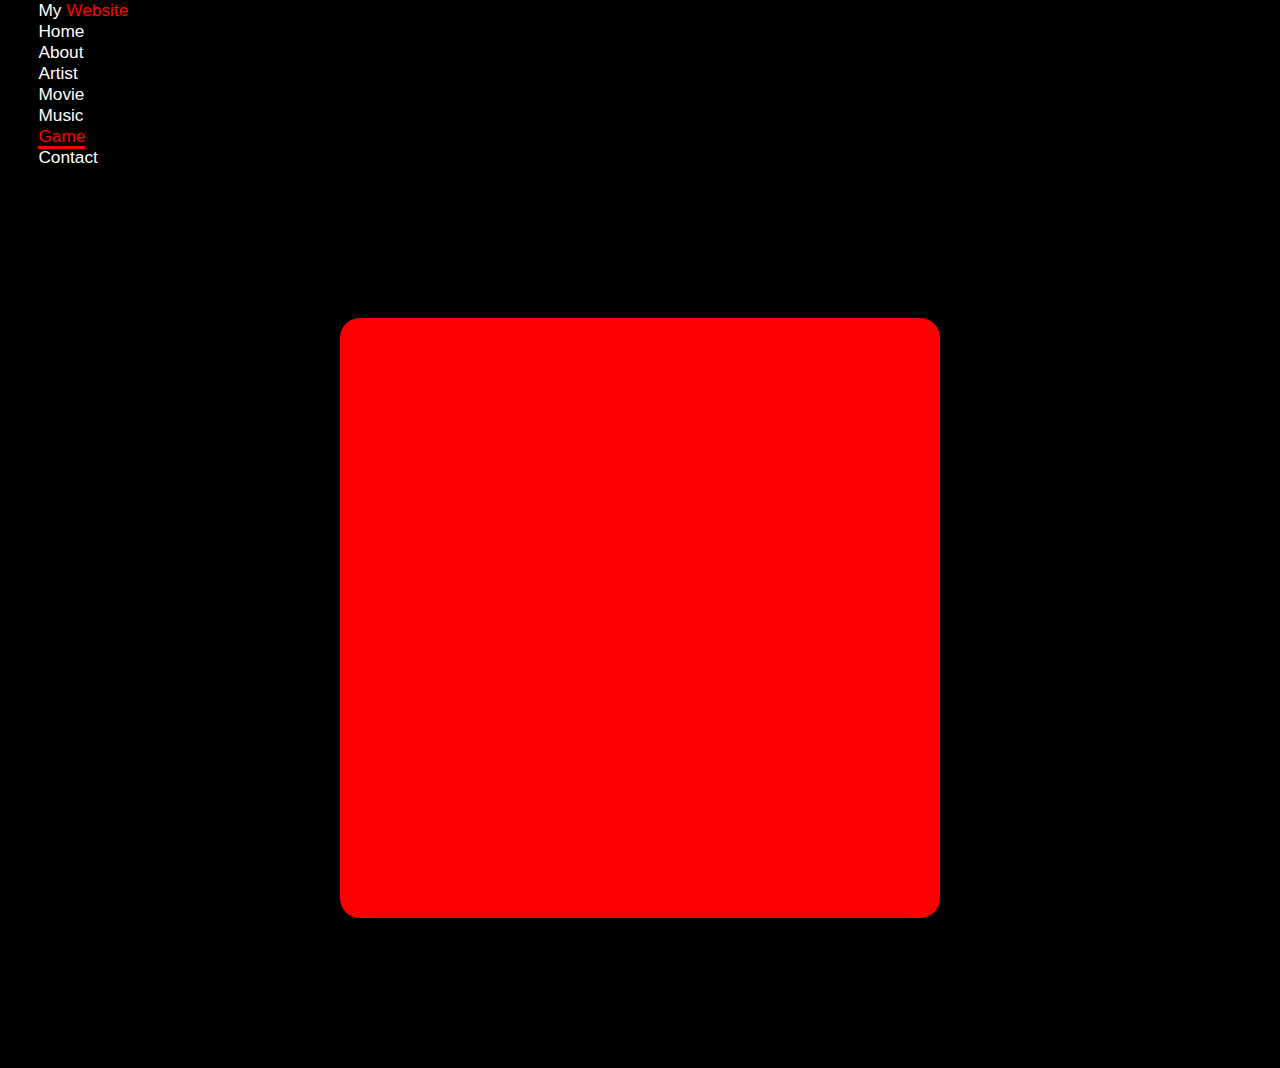
==== game.html @ 3a8b6c61 "Add files via upload" ====
<!doctype html>
<html lang="en">
  <head>
    <meta charset="utf-8">
    <meta name="viewport" content="width=device-width, initial-scale=1">
    <title>Game</title>
    <link href="https://cdn.jsdelivr.net/npm/bootstrap@5.3.2/dist/css/bootstrap.min.css" rel="stylesheet" integrity="sha384-T3c6CoIi6uLrA9TneNEoa7RxnatzjcDSCmG1MXxSR1GAsXEV/Dwwykc2MPK8M2HN" crossorigin="anonymous">
    <script src="https://cdn.jsdelivr.net/npm/bootstrap@5.3.3/dist/js/bootstrap.bundle.min.js" integrity="sha384-YvpcrYf0tY3lHB60NNkmXc5s9fDVZLESaAA55NDzOxhy9GkcIdslK1eN7N6jIeHz" crossorigin="anonymous"></script>
    <link rel="stylesheet" href="sytle4.css">
    <style>
        .navbar-nav .nav-link.active {
        color: #ff0000;
        }
    </style>
  </head>
  <body>
    
    <nav class="navbar navbar-expand-lg bg-black text-white" style="background-color: black;">
        <div class="container-fluid">
          <a class="navbar-brand" href="#home">My <span>Website</span></a>
          <button class="navbar-toggler" type="button" data-bs-toggle="collapse" data-bs-target="#navbarNav" aria-controls="navbarNav" aria-expanded="false" aria-label="Toggle navigation">
            <span class="navbar-toggler-icon"></span>
          </button>
          <div class="collapse navbar-collapse" id="navbarNav">
            <ul class="navbar-nav">
              <li class="nav-item">
                <a class="nav-link" aria-current="page" href="index.html">Home</a>
              </li>
              <li class="nav-item">
                <a class="nav-link" href=Readmore.html">About</a>
              </li>
              <li class="nav-item">
                <a class="nav-link" href="index.html#artis">Artist</a>
              </li>
              <li class="nav-item">
                <a class="nav-link" href="index.html#movie">Movie</a>
              </li>
              <li class="nav-item">
                <a class="nav-link" href="index.html#music">Music</a>
              </li>
              <li class="nav-item">
                <a class="nav-link active" href="game.html">Game</a>
              </li>
              <li class="nav-item">
                <a class="nav-link" href="index.html#contact">Contact</a>
              </li>
            </ul>
          </div>
        </div>
      </nav>

      <div class="container-fluid permainan">
        <div class="kotakBesar">
            <div class="reset">
                <img src="assets/reset-icon.png" alt="">
            </div>
            <ul class="kotaks">
                <li class="kotakKecil">
                    <div class="view tandaTanya">
                        <img src="assets/question.png" alt="">
                    </div>
                    <div class="view jawaban">
                        <img src="assets/chibi1.png" alt="">
                    </div>
                </li>
                <li class="kotakKecil">
                    <div class="view tandaTanya">
                        <img src="assets/question.png" alt="">
                    </div>
                    <div class="view jawaban">
                        <img src="assets/chibi2.png" alt="">
                    </div>
                </li>
                <li class="kotakKecil">
                    <div class="view tandaTanya">
                        <img src="assets/question.png" alt="">
                    </div>
                    <div class="view jawaban">
                        <img src="assets/chibi3.png" alt="">
                    </div>
                </li>
                <li class="kotakKecil">
                    <div class="view tandaTanya">
                        <img src="assets/question.png" alt="">
                    </div>
                    <div class="view jawaban">
                        <img src="assets/chibi4.png" alt="">
                    </div>
                </li>
                <li class="kotakKecil">
                    <div class="view tandaTanya">
                        <img src="assets/question.png" alt="">
                    </div>
                    <div class="view jawaban">
                        <img src="assets/chibi5.png" alt="">
                    </div>
                </li>
                <li class="kotakKecil">
                    <div class="view tandaTanya">
                        <img src="assets/question.png" alt="">
                    </div>
                    <div class="view jawaban">
                        <img src="assets/chibi6.png" alt="">
                    </div>
                </li>
                <li class="kotakKecil">
                    <div class="view tandaTanya">
                        <img src="assets/question.png" alt="">
                    </div>
                    <div class="view jawaban">
                        <img src="assets/chibi1.png" alt="">
                    </div>
                </li>
                <li class="kotakKecil">
                    <div class="view tandaTanya">
                        <img src="assets/question.png" alt="">
                    </div>
                    <div class="view jawaban">
                        <img src="assets/chibi2.png" alt="">
                    </div>
                </li>
                <li class="kotakKecil">
                    <div class="view tandaTanya">
                        <img src="assets/question.png" alt="">
                    </div>
                    <div class="view jawaban">
                        <img src="assets/chibi3.png" alt="">
                    </div>
                </li>
                <li class="kotakKecil">
                    <div class="view tandaTanya">
                        <img src="assets/question.png" alt="">
                    </div>
                    <div class="view jawaban">
                        <img src="assets/chibi4.png" alt="">
                    </div>
                </li>
                <li class="kotakKecil">
                    <div class="view tandaTanya">
                        <img src="assets/question.png" alt="">
                    </div>
                    <div class="view jawaban">
                        <img src="assets/chibi5.png" alt="">
                    </div>
                </li>
                <li class="kotakKecil">
                    <div class="view tandaTanya">
                        <img src="assets/question.png" alt="">
                    </div>
                    <div class="view jawaban">
                        <img src="assets/chibi6.png" alt="">
                    </div>
                </li>
                <li class="kotakKecil">
                    <div class="view tandaTanya">
                        <img src="assets/question.png" alt="">
                    </div>
                    <div class="view jawaban">
                        <img src="assets/chibi7.png" alt="">
                    </div>
                </li>
                <li class="kotakKecil">
                    <div class="view tandaTanya">
                        <img src="assets/question.png" alt="">
                    </div>
                    <div class="view jawaban">
                        <img src="assets/chibi8.png" alt="">
                    </div>
                </li>
                <li class="kotakKecil">
                    <div class="view tandaTanya">
                        <img src="assets/question.png" alt="">
                    </div>
                    <div class="view jawaban">
                        <img src="assets/chibi7.png" alt="">
                    </div>
                </li>
                <li class="kotakKecil">
                    <div class="view tandaTanya">
                        <img src="assets/question.png" alt="">
                    </div>
                    <div class="view jawaban">
                        <img src="assets/chibi8.png" alt="">
                    </div>
                </li>
            </ul>
        </div>
      </div>
    
    <script src="script.js"></script>
    <script src="https://cdn.jsdelivr.net/npm/bootstrap@5.3.2/dist/js/bootstrap.bundle.min.js" integrity="sha384-C6RzsynM9kWDrMNeT87bh95OGNyZPhcTNXj1NW7RuBCsyN/o0jlpcV8Qyq46cDfL" crossorigin="anonymous"></script>
  </body>
</html>
---- sytle4.css ----
@media screen and (max-width: 700px) {
    .kotaks{
      height: 350px;
      width: 350px;
    }
    .tandaTanya img{
      width: 17px;
    }
    .jawaban{
      max-width: 40px;
    }
}
@media screen and (max-width: 530px) {
    .kotaks{
        height: 400px;
        width: 400px;
    }
    .tandaTanya img{
        width: 65px;
    }
    .jawaban img{
        max-width: 30px;
    }
}
*{
    margin: 0;
    padding: 0;
    box-sizing: border-box;
    text-decoration: none;
    border: none;
    outline: none;
    scroll-behavior: smooth;
    font-family:'Segoe UI', Tahoma, Geneva, Verdana, sans-serif;
}
::-webkit-scrollbar{
    width: 15px;
}
::-webkit-scrollbar-thumb{
    background-color: var(--main-color);
}
::-webkit-scrollbar-track{
    background-color: var(--bg-color);
    width: 50px;
}
:root{
    --bg-color: #080808 ;
    --second-bg-color: #1b0000;
    --text-color:white;
    --main-color: red;
}
html{
    font-size: 60%;
    overflow-x: hidden;
}
body{
    background: var(--bg-color);
    color: var(--text-color);
}
.header{
    position: fixed;
    top: 0;
    left: 0;
    padding: 4rem 12% 4rem;
    background: rgba(0,0,0, 0.3);
    backdrop-filter: blur(10px);
    display: flex;
    justify-content: space-between;
    align-items: center;
    z-index: 100;
    width: 100%;
}
.logo{
    font-size: 3rem;
    color: var(--text-color);
    font-weight: 800;
    cursor: pointer;
    transition: 0.3s ease;
}
.logo:hover{
    transform: scale(1.1);
}
.logo span{
    text-shadow: 0 0 25px var(--main-color);
}
.navbar a{
    font-size: 1.8rem;
    color: var(--text-color);
    margin-left: 4rem;
    font-weight: 500;
    transition: 0.3s ease;
    border-bottom: 3px solid transparent;
}
.navbar a:hover,
.navbar a.active{
    color: var(--main-color);
    border-bottom: 3px solid var(--main-color);  
}
#menu-icon{
    font-size: 3.6rem;
    color: var(--main-color);
    display: none;
}
section{
    min-width: 100vh;
    padding: 10rem 12% 10rem;
}
.home{
    display: flex;
    align-items: center;
    justify-content: center;
    gap: 15rem;
}
.home-content{
    display: flex;
    flex-direction: column;
    align-items: flex-end;
    text-align: right;
    justify-content: center;
}
span{ 
    color: var(--main-color);
}
.logo span{
    color: var(--main-color);
}

.permainan{
    height: 100vh;
    background-color: #000000;
    display: flex;
    align-items: center;
    justify-content: center;
}
.kotakBesar{
    width: 600px;
    height: 600px;
    background-color: red;
    border-radius: 20px;
    padding: 30px;
}
.kotaks, .kotakKecil, .view{
    display: flex;
    align-items: center;
    justify-content: center;
}
.view{
    background-color: #ebebeb;
    border-radius: 8px;
    box-shadow: 0 3px 10px rgba(0, 0, 0, 0.1);
    position: absolute;
    transition: transform 0.25s linear;
    backface-visibility: hidden;
    pointer-events: none;
    user-select: none;
}
.kotaks{
    padding-inline-start: 0;
    width: 100%;
    height: 100%;
    justify-content: space-between;
    list-style: none;
    flex-wrap: wrap;
}
.kotakKecil{
    width: calc(100% / 4);
    height: calc(100% / 4);
    perspective: 1000px;
    transform-style: preserve-3d;
    cursor: pointer;
    position: relative;
}
.kotakKecil.balik .jawaban{
    transform: rotateY(0);
}
.kotakKecil.balik .tandaTanya{
    transform: rotateY(180deg);
}
.jawaban{
    transform: rotateY(-180deg);
}
.jawaban img{
    max-width: 100px;
}
.tandaTanya img{
    max-width: 100px;
}
.reset{
    position: absolute;
    transform: translate(-15px, -20px);
    cursor: pointer;
}
.reset img{
    width: 20px;
}
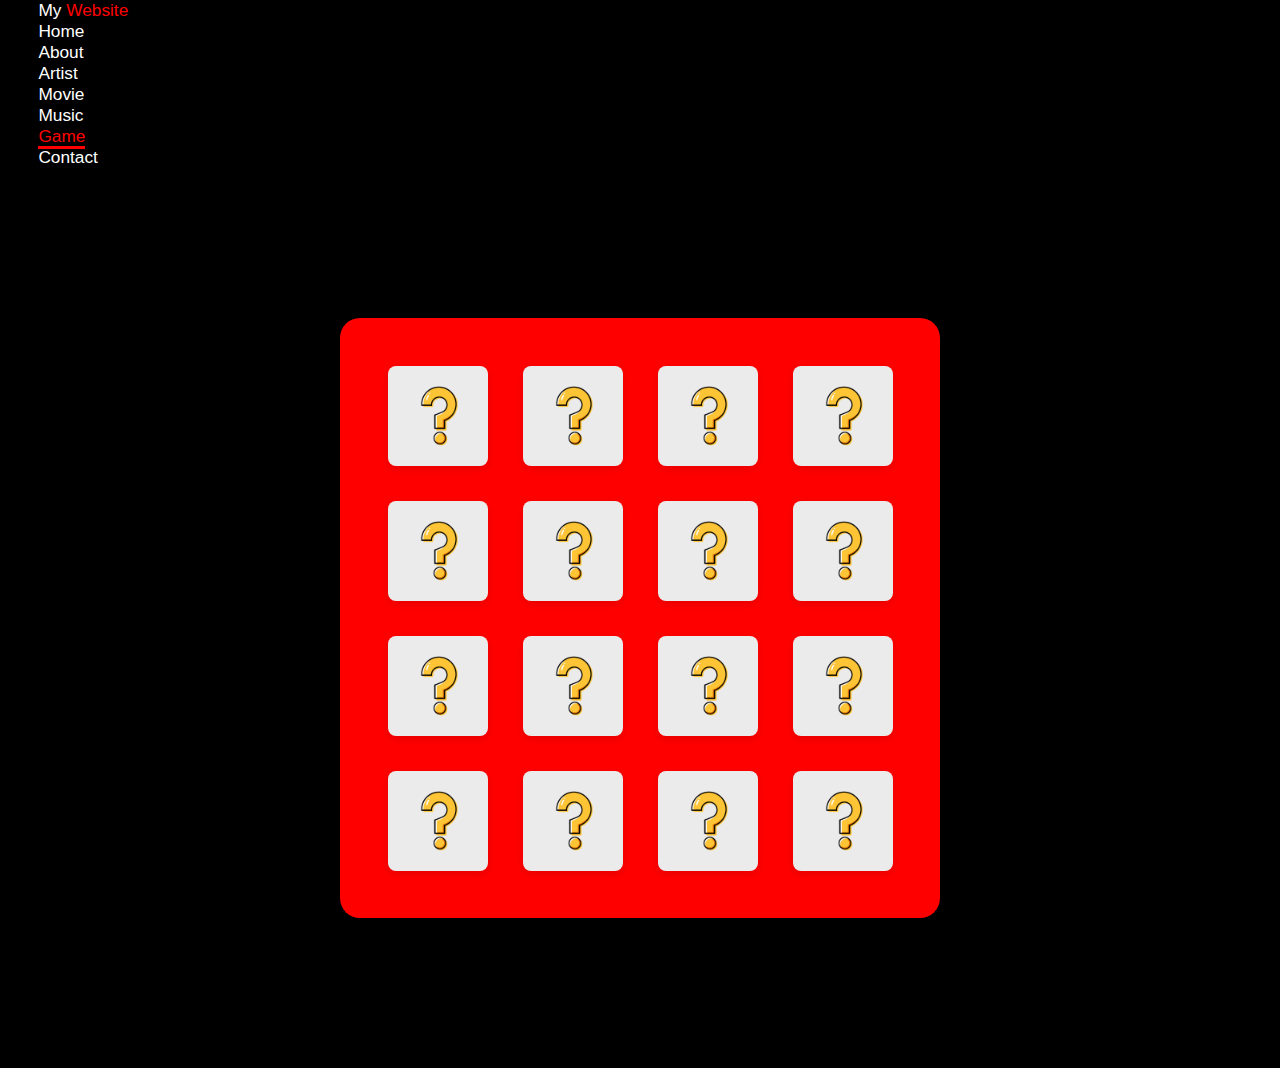
==== commit 715f596f: "Update game.html" ====
--- a/game.html
+++ b/game.html
@@ -57,130 +57,130 @@
             <ul class="kotaks">
                 <li class="kotakKecil">
                     <div class="view tandaTanya">
-                        <img src="assets/question.png" alt="">
+                        <img src="question.png" alt="">
                     </div>
                     <div class="view jawaban">
-                        <img src="assets/chibi1.png" alt="">
+                        <img src="chibi1.png" alt="">
                     </div>
                 </li>
                 <li class="kotakKecil">
                     <div class="view tandaTanya">
-                        <img src="assets/question.png" alt="">
+                        <img src="question.png" alt="">
                     </div>
                     <div class="view jawaban">
-                        <img src="assets/chibi2.png" alt="">
+                        <img src="chibi2.png" alt="">
                     </div>
                 </li>
                 <li class="kotakKecil">
                     <div class="view tandaTanya">
-                        <img src="assets/question.png" alt="">
+                        <img src="question.png" alt="">
                     </div>
                     <div class="view jawaban">
-                        <img src="assets/chibi3.png" alt="">
+                        <img src="chibi3.png" alt="">
                     </div>
                 </li>
                 <li class="kotakKecil">
                     <div class="view tandaTanya">
-                        <img src="assets/question.png" alt="">
+                        <img src="question.png" alt="">
                     </div>
                     <div class="view jawaban">
-                        <img src="assets/chibi4.png" alt="">
+                        <img src="chibi4.png" alt="">
                     </div>
                 </li>
                 <li class="kotakKecil">
                     <div class="view tandaTanya">
-                        <img src="assets/question.png" alt="">
+                        <img src="question.png" alt="">
                     </div>
                     <div class="view jawaban">
-                        <img src="assets/chibi5.png" alt="">
+                        <img src="chibi5.png" alt="">
                     </div>
                 </li>
                 <li class="kotakKecil">
                     <div class="view tandaTanya">
-                        <img src="assets/question.png" alt="">
+                        <img src="question.png" alt="">
                     </div>
                     <div class="view jawaban">
-                        <img src="assets/chibi6.png" alt="">
+                        <img src="chibi6.png" alt="">
                     </div>
                 </li>
                 <li class="kotakKecil">
                     <div class="view tandaTanya">
-                        <img src="assets/question.png" alt="">
+                        <img src="question.png" alt="">
                     </div>
                     <div class="view jawaban">
-                        <img src="assets/chibi1.png" alt="">
+                        <img src="chibi1.png" alt="">
                     </div>
                 </li>
                 <li class="kotakKecil">
                     <div class="view tandaTanya">
-                        <img src="assets/question.png" alt="">
+                        <img src="question.png" alt="">
                     </div>
                     <div class="view jawaban">
-                        <img src="assets/chibi2.png" alt="">
+                        <img src="chibi2.png" alt="">
                     </div>
                 </li>
                 <li class="kotakKecil">
                     <div class="view tandaTanya">
-                        <img src="assets/question.png" alt="">
+                        <img src="question.png" alt="">
                     </div>
                     <div class="view jawaban">
-                        <img src="assets/chibi3.png" alt="">
+                        <img src="chibi3.png" alt="">
                     </div>
                 </li>
                 <li class="kotakKecil">
                     <div class="view tandaTanya">
-                        <img src="assets/question.png" alt="">
+                        <img src="question.png" alt="">
                     </div>
                     <div class="view jawaban">
-                        <img src="assets/chibi4.png" alt="">
+                        <img src="chibi4.png" alt="">
                     </div>
                 </li>
                 <li class="kotakKecil">
                     <div class="view tandaTanya">
-                        <img src="assets/question.png" alt="">
+                        <img src="question.png" alt="">
                     </div>
                     <div class="view jawaban">
-                        <img src="assets/chibi5.png" alt="">
+                        <img src="chibi5.png" alt="">
                     </div>
                 </li>
                 <li class="kotakKecil">
                     <div class="view tandaTanya">
-                        <img src="assets/question.png" alt="">
+                        <img src="question.png" alt="">
                     </div>
                     <div class="view jawaban">
-                        <img src="assets/chibi6.png" alt="">
+                        <img src="chibi6.png" alt="">
                     </div>
                 </li>
                 <li class="kotakKecil">
                     <div class="view tandaTanya">
-                        <img src="assets/question.png" alt="">
+                        <img src="question.png" alt="">
                     </div>
                     <div class="view jawaban">
-                        <img src="assets/chibi7.png" alt="">
+                        <img src="chibi7.png" alt="">
                     </div>
                 </li>
                 <li class="kotakKecil">
                     <div class="view tandaTanya">
-                        <img src="assets/question.png" alt="">
+                        <img src="question.png" alt="">
                     </div>
                     <div class="view jawaban">
-                        <img src="assets/chibi8.png" alt="">
+                        <img src="chibi8.png" alt="">
                     </div>
                 </li>
                 <li class="kotakKecil">
                     <div class="view tandaTanya">
-                        <img src="assets/question.png" alt="">
+                        <img src="question.png" alt="">
                     </div>
                     <div class="view jawaban">
-                        <img src="assets/chibi7.png" alt="">
+                        <img src="chibi7.png" alt="">
                     </div>
                 </li>
                 <li class="kotakKecil">
                     <div class="view tandaTanya">
-                        <img src="assets/question.png" alt="">
+                        <img src="question.png" alt="">
                     </div>
                     <div class="view jawaban">
-                        <img src="assets/chibi8.png" alt="">
+                        <img src="chibi8.png" alt="">
                     </div>
                 </li>
             </ul>
@@ -190,4 +190,4 @@
     <script src="script.js"></script>
     <script src="https://cdn.jsdelivr.net/npm/bootstrap@5.3.2/dist/js/bootstrap.bundle.min.js" integrity="sha384-C6RzsynM9kWDrMNeT87bh95OGNyZPhcTNXj1NW7RuBCsyN/o0jlpcV8Qyq46cDfL" crossorigin="anonymous"></script>
   </body>
-</html>+</html>
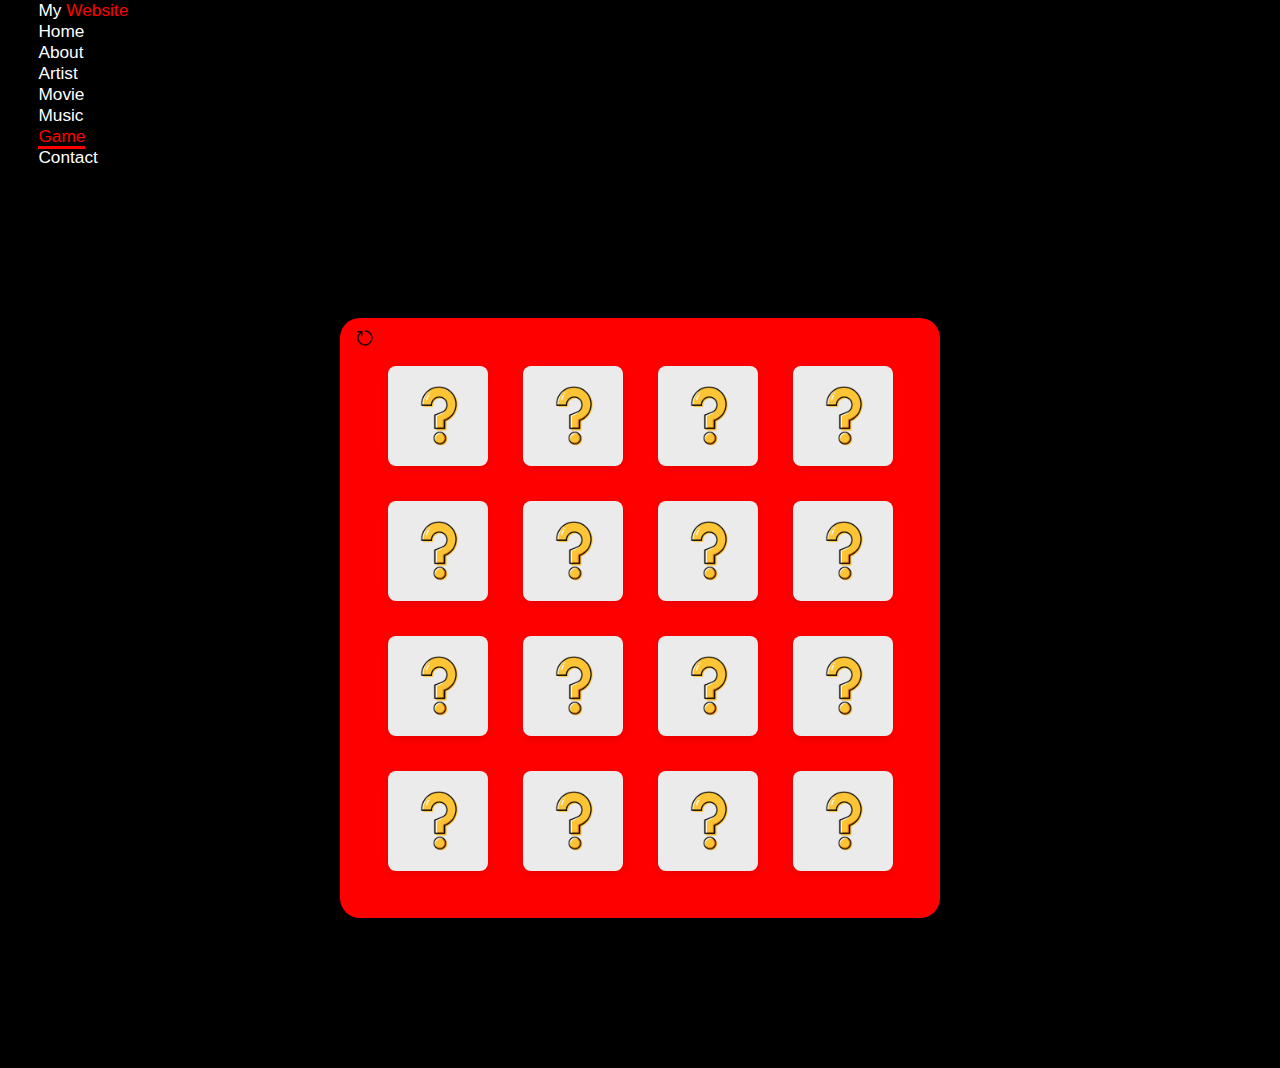
==== commit 01eb7b12: "Update game.html" ====
--- a/game.html
+++ b/game.html
@@ -52,7 +52,7 @@
       <div class="container-fluid permainan">
         <div class="kotakBesar">
             <div class="reset">
-                <img src="assets/reset-icon.png" alt="">
+                <img src="reset-icon.png" alt="">
             </div>
             <ul class="kotaks">
                 <li class="kotakKecil">
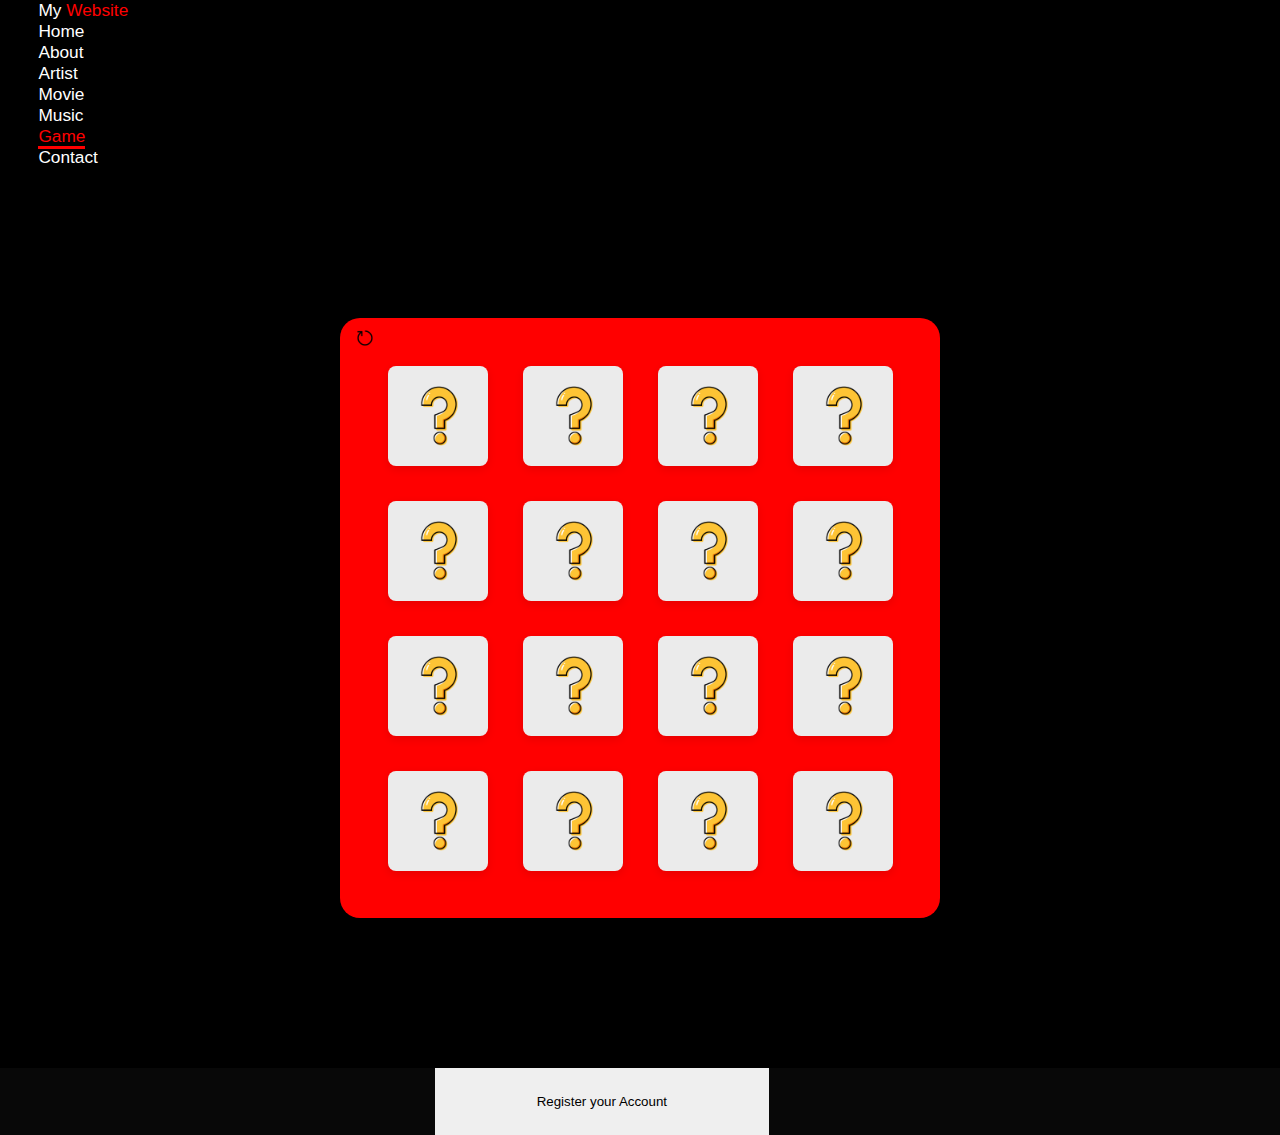
==== commit 851fa9cf: "Update game.html" ====
--- a/game.html
+++ b/game.html
@@ -186,6 +186,9 @@
             </ul>
         </div>
       </div>
+      <form action="register.html">
+        <button class="bg-danger text-white fs-2" style="width: 25em; height: 5em; position: absolute; left: 34vw;" type="submit">Register your Account</button>
+    </form>
     
     <script src="script.js"></script>
     <script src="https://cdn.jsdelivr.net/npm/bootstrap@5.3.2/dist/js/bootstrap.bundle.min.js" integrity="sha384-C6RzsynM9kWDrMNeT87bh95OGNyZPhcTNXj1NW7RuBCsyN/o0jlpcV8Qyq46cDfL" crossorigin="anonymous"></script>
